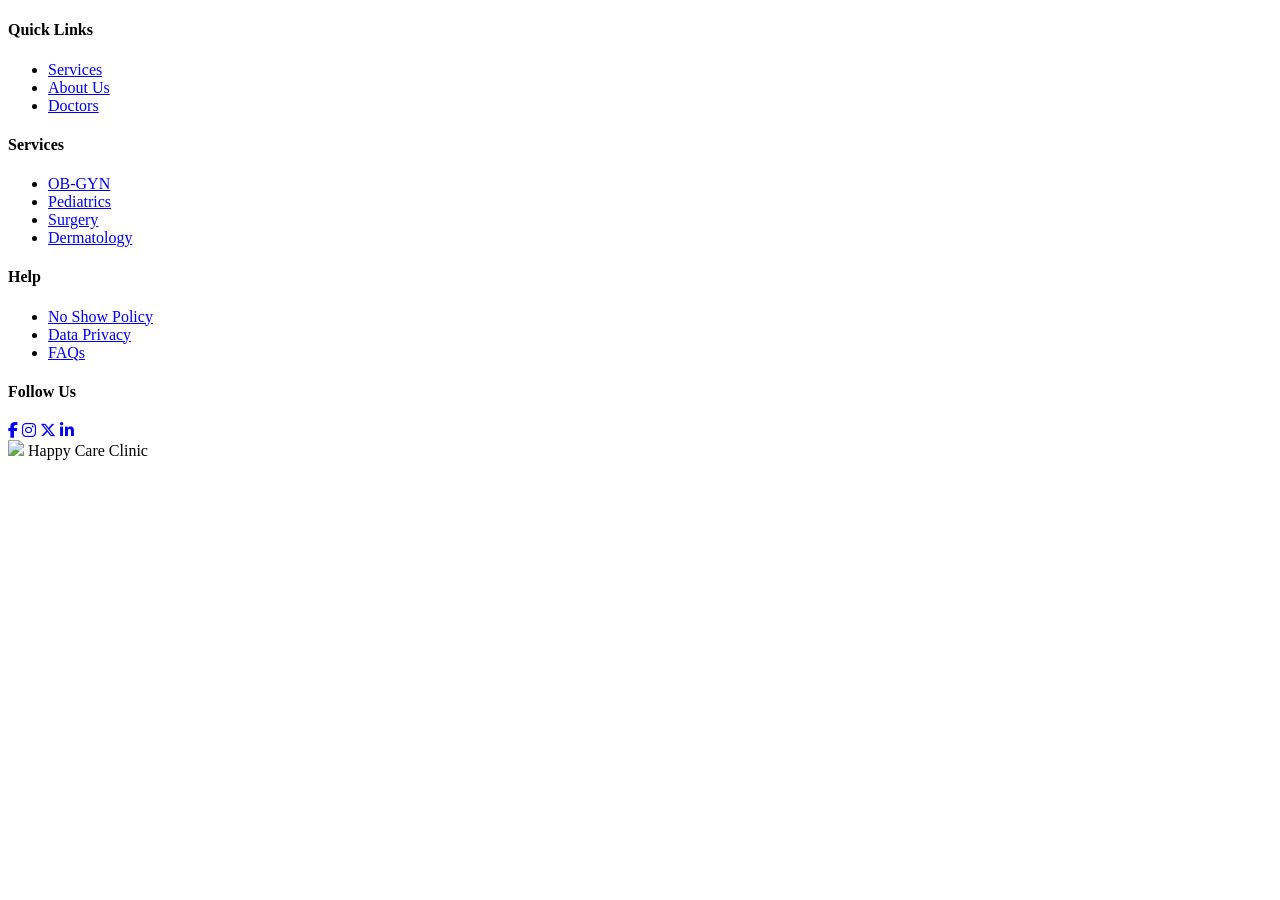
==== app/views/shared/footer.html @ 2779d10f "added files" ====
<!doctype html>
<html lang="en">
  <head>
    <meta charset="UTF-8" />
    <meta name="viewport" content="width=device-width, initial-scale=1.0" />
    <title>Happy Care Clinic</title>
    <link rel="preconnect" href="https://fonts.googleapis.com" />
    <link
      href="https://fonts.googleapis.com/css2?family=Ponomar&display=swap"
      rel="stylesheet"
    />
    <link
      href="https://cdnjs.cloudflare.com/ajax/libs/font-awesome/6.5.0/css/all.min.css"
      rel="stylesheet"
    />
    <link
      rel="stylesheet"
      href="http://localhost/appointment_booking_system/public/css/footer.css"
    />
  </head>
  <body>
    <footer>
      <div class="footer-grid">
        <div class="footer-col">
          <h4>Quick Links</h4>
          <ul>
            <li><a href="#services">Services</a></li>
            <li><a href="#about">About Us</a></li>
            <li><a href="#doctors">Doctors</a></li>
          </ul>
        </div>
        <div class="footer-col">
          <h4>Services</h4>
          <ul>
            <li><a href="#">OB-GYN</a></li>
            <li><a href="#">Pediatrics</a></li>
            <li><a href="#">Surgery</a></li>
            <li><a href="#">Dermatology</a></li>
          </ul>
        </div>
        <div class="footer-col">
          <h4>Help</h4>
          <ul>
            <li><a href="#">No Show Policy</a></li>
            <li><a href="#">Data Privacy</a></li>
            <li><a href="#">FAQs</a></li>
          </ul>
        </div>
        <div class="footer-col">
          <h4>Follow Us</h4>
          <div class="social-links">
            <a href="#" class="social-icon"
              ><i class="fa-brands fa-facebook-f"></i
            ></a>
            <a href="#" class="social-icon"
              ><i class="fa-brands fa-instagram"></i
            ></a>
            <a href="#" class="social-icon"
              ><i class="fa-brands fa-x-twitter"></i
            ></a>
            <a href="#" class="social-icon"
              ><i class="fa-brands fa-linkedin-in"></i
            ></a>
          </div>
        </div>
      </div>
      <div class="footer-bottom">
        <img
          src="http://localhost/appointment_booking_system/public/images/logo.png"
        />
        <span>Happy Care Clinic</span>
      </div>
    </footer>
  </body>
</html>
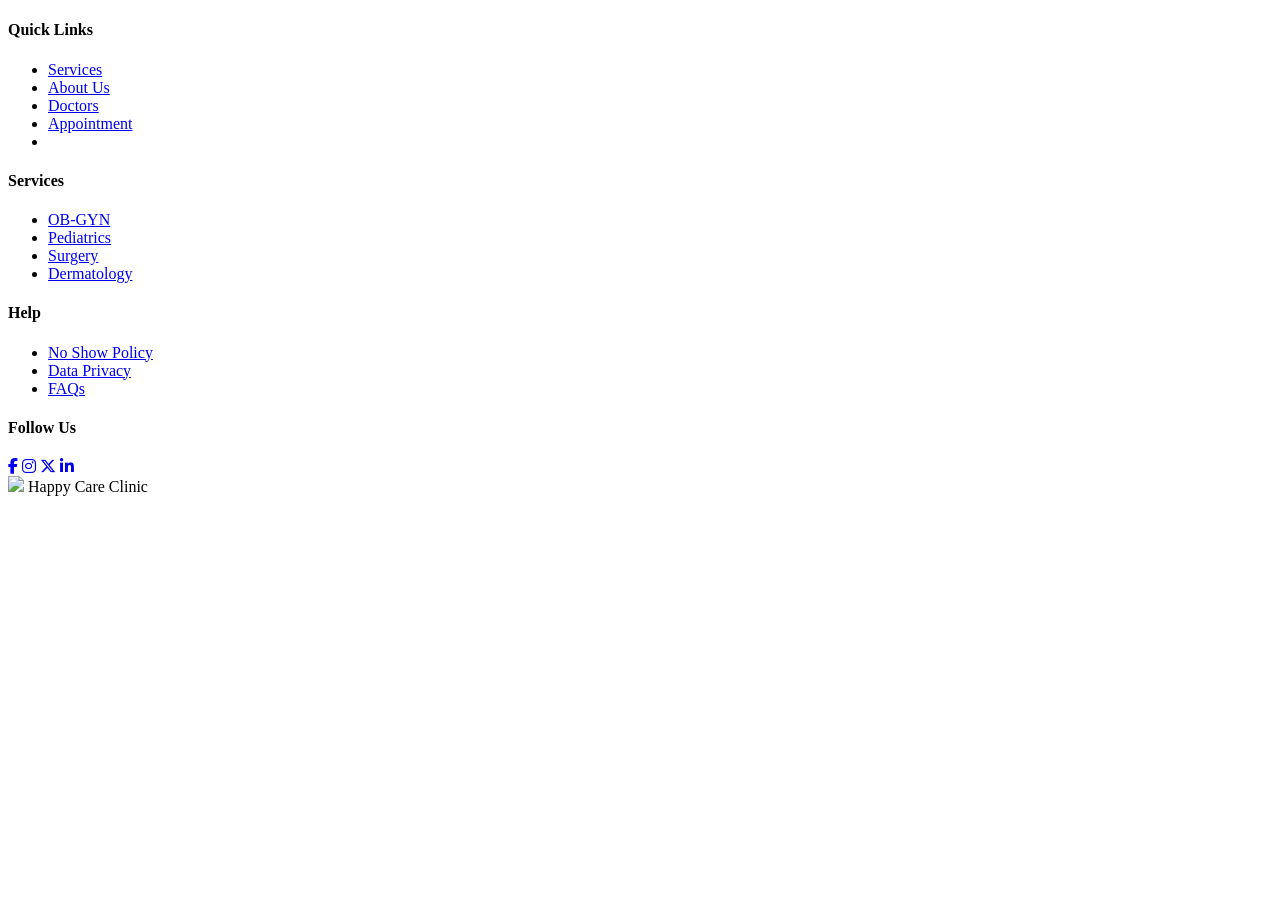
==== commit a7762f88: "new files" ====
--- a/app/views/shared/footer.html
+++ b/app/views/shared/footer.html
@@ -24,9 +24,31 @@
         <div class="footer-col">
           <h4>Quick Links</h4>
           <ul>
-            <li><a href="#services">Services</a></li>
-            <li><a href="#about">About Us</a></li>
-            <li><a href="#doctors">Doctors</a></li>
+            <li>
+              <a
+                href="http://localhost/appointment_booking_system/app/views/users/service.php"
+                >Services</a
+              >
+            </li>
+            <li>
+              <a
+                href="http://localhost/appointment_booking_system/app/views/users/aboutus.php"
+                >About Us</a
+              >
+            </li>
+            <li>
+              <a
+                href="http://localhost/appointment_booking_system/app/views/users/doctors.php"
+                >Doctors</a
+              >
+            </li>
+            <li>
+              <a
+                href="http://localhost/appointment_booking_system/app/views/users/appointment.php"
+                >Appointment</a
+              >
+            </li>
+            <li></li>
           </ul>
         </div>
         <div class="footer-col">
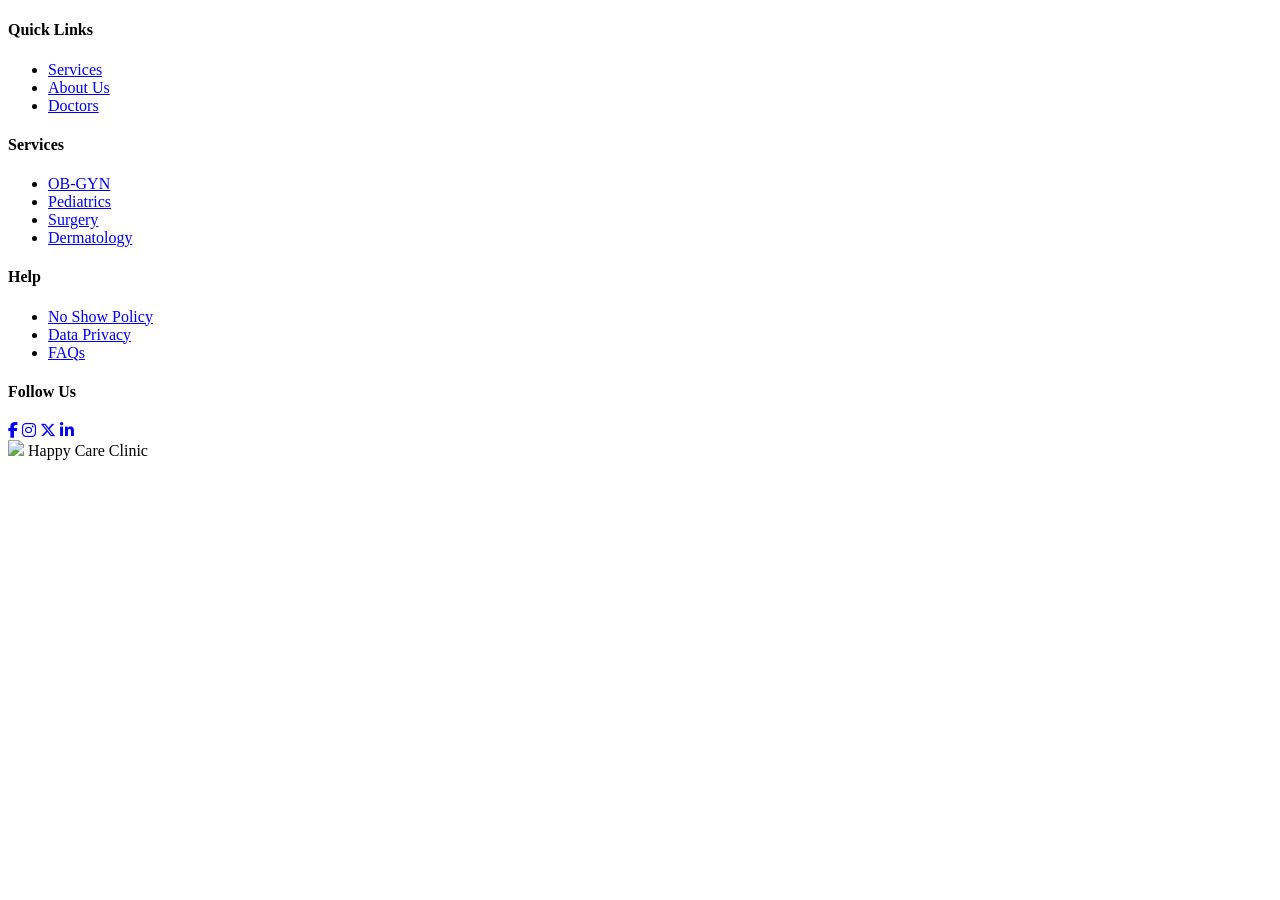
==== commit 901cc8e9: "commit" ====
--- a/app/views/shared/footer.html
+++ b/app/views/shared/footer.html
@@ -24,31 +24,9 @@
         <div class="footer-col">
           <h4>Quick Links</h4>
           <ul>
-            <li>
-              <a
-                href="http://localhost/appointment_booking_system/app/views/users/service.php"
-                >Services</a
-              >
-            </li>
-            <li>
-              <a
-                href="http://localhost/appointment_booking_system/app/views/users/aboutus.php"
-                >About Us</a
-              >
-            </li>
-            <li>
-              <a
-                href="http://localhost/appointment_booking_system/app/views/users/doctors.php"
-                >Doctors</a
-              >
-            </li>
-            <li>
-              <a
-                href="http://localhost/appointment_booking_system/app/views/users/appointment.php"
-                >Appointment</a
-              >
-            </li>
-            <li></li>
+            <li><a href="#services">Services</a></li>
+            <li><a href="#about">About Us</a></li>
+            <li><a href="#doctors">Doctors</a></li>
           </ul>
         </div>
         <div class="footer-col">
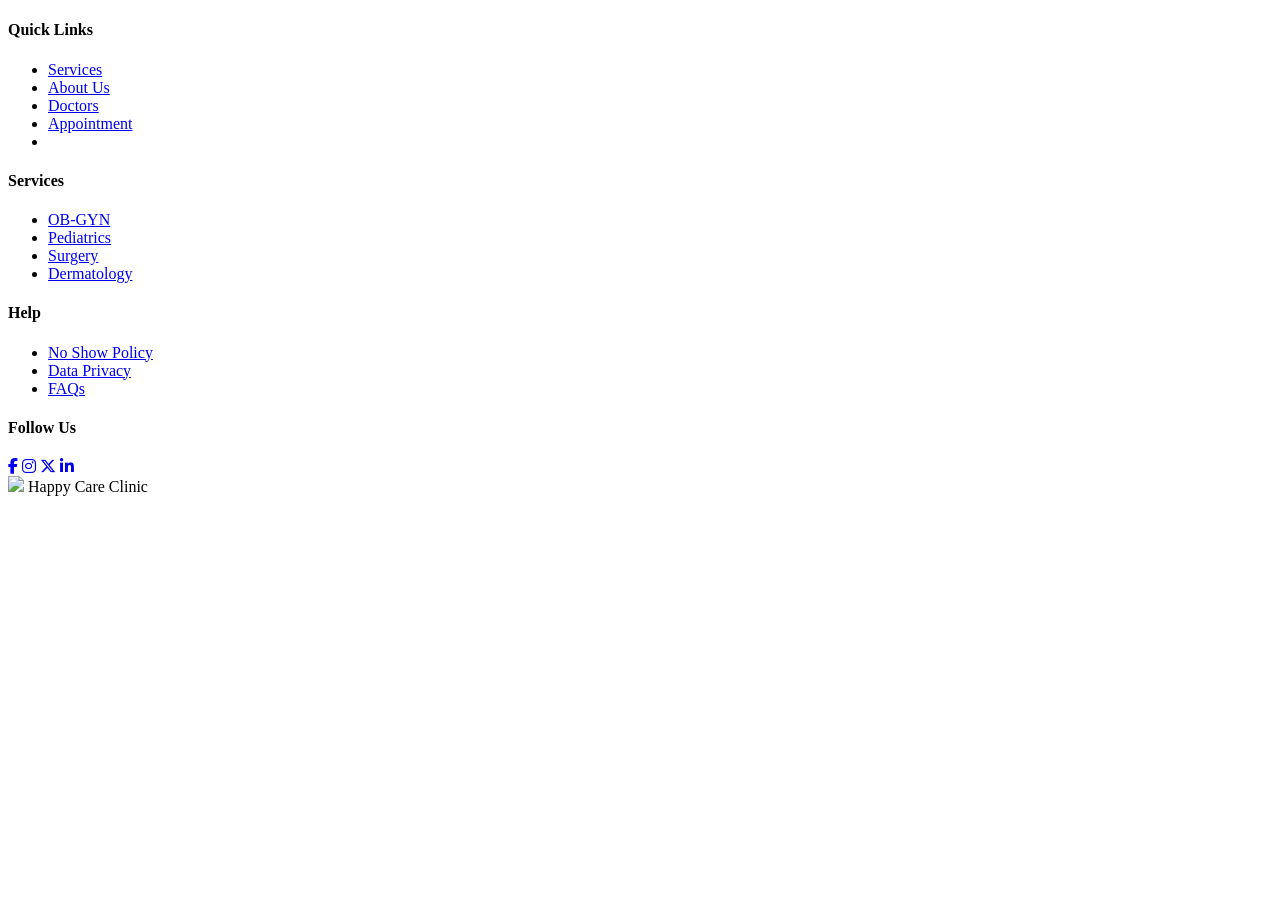
==== commit 6d046124: "updated" ====
--- a/app/views/shared/footer.html
+++ b/app/views/shared/footer.html
@@ -24,9 +24,31 @@
         <div class="footer-col">
           <h4>Quick Links</h4>
           <ul>
-            <li><a href="#services">Services</a></li>
-            <li><a href="#about">About Us</a></li>
-            <li><a href="#doctors">Doctors</a></li>
+            <li>
+              <a
+                href="http://localhost/appointment_booking_system/app/views/users/service.php"
+                >Services</a
+              >
+            </li>
+            <li>
+              <a
+                href="http://localhost/appointment_booking_system/app/views/users/aboutus.php"
+                >About Us</a
+              >
+            </li>
+            <li>
+              <a
+                href="http://localhost/appointment_booking_system/app/views/users/doctors.php"
+                >Doctors</a
+              >
+            </li>
+            <li>
+              <a
+                href="http://localhost/appointment_booking_system/app/views/users/appointment.php"
+                >Appointment</a
+              >
+            </li>
+            <li></li>
           </ul>
         </div>
         <div class="footer-col">
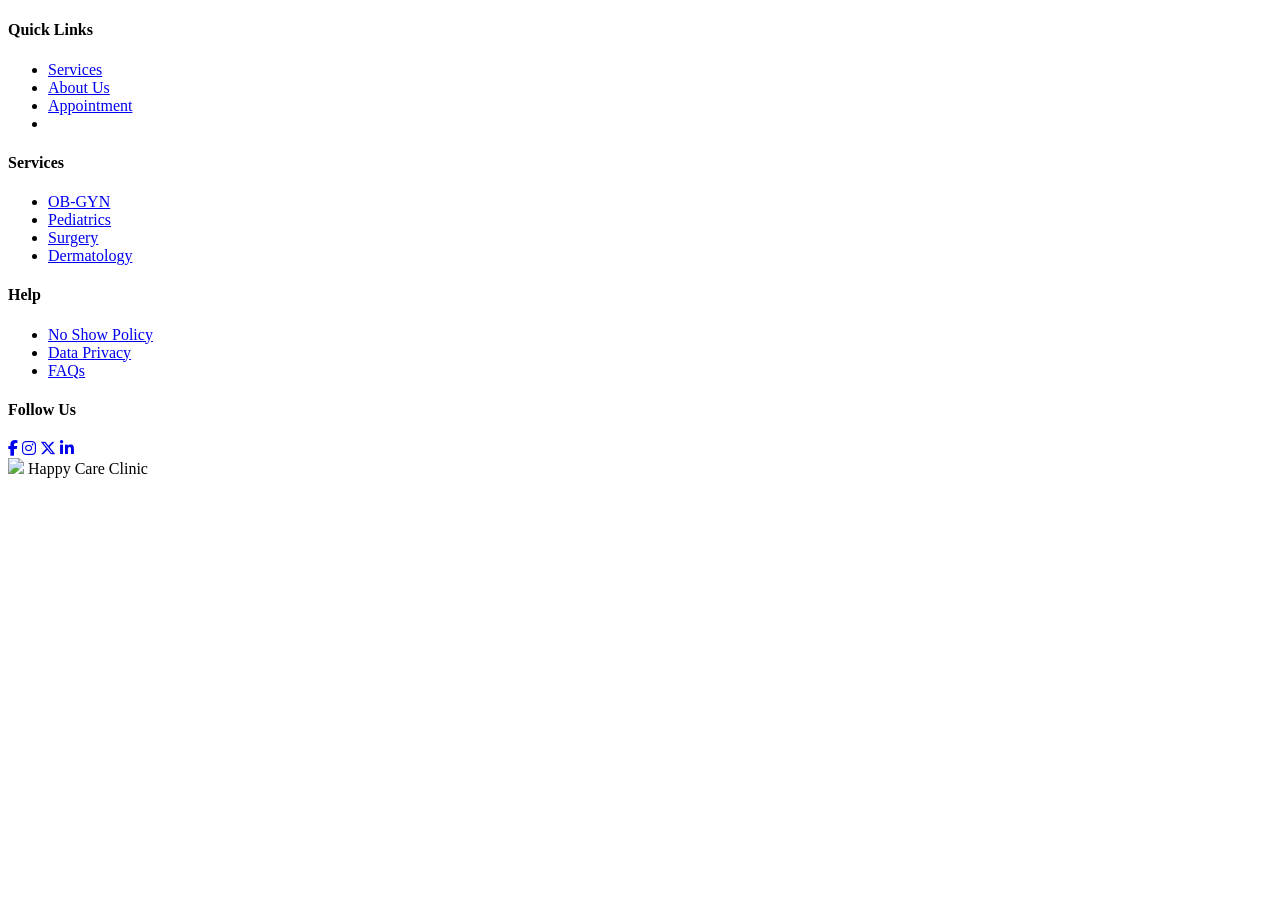
==== commit 19708544: "new files" ====
--- a/app/views/shared/footer.html
+++ b/app/views/shared/footer.html
@@ -34,12 +34,6 @@
               <a
                 href="http://localhost/appointment_booking_system/app/views/users/aboutus.php"
                 >About Us</a
-              >
-            </li>
-            <li>
-              <a
-                href="http://localhost/appointment_booking_system/app/views/users/doctors.php"
-                >Doctors</a
               >
             </li>
             <li>
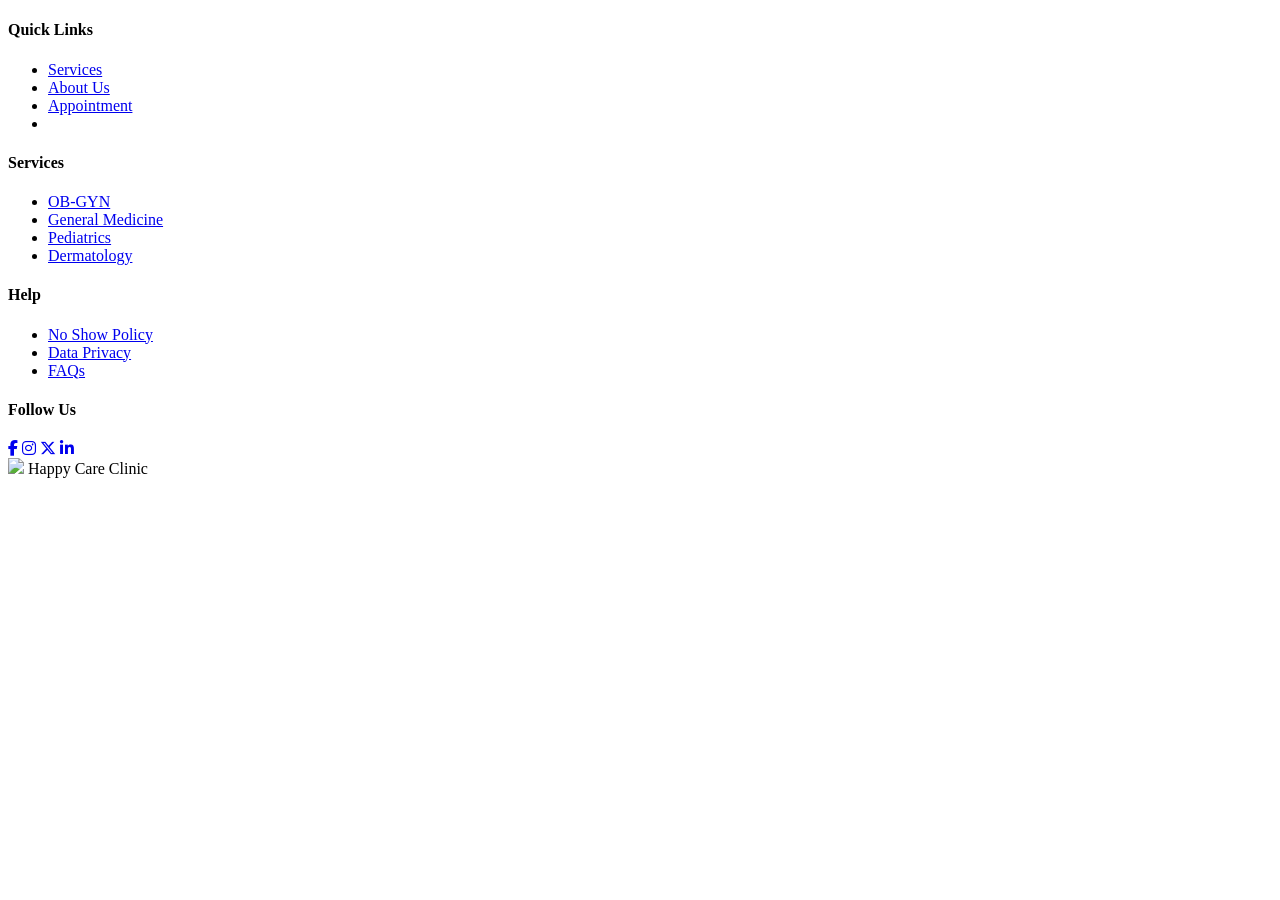
==== commit a3a7f696: "updated new files" ====
--- a/app/views/shared/footer.html
+++ b/app/views/shared/footer.html
@@ -48,10 +48,30 @@
         <div class="footer-col">
           <h4>Services</h4>
           <ul>
-            <li><a href="#">OB-GYN</a></li>
-            <li><a href="#">Pediatrics</a></li>
-            <li><a href="#">Surgery</a></li>
-            <li><a href="#">Dermatology</a></li>
+            <li>
+              <a
+                href="http://localhost/appointment_booking_system/app/views/users/ob_service.php"
+                >OB-GYN</a
+              >
+            </li>
+            <li>
+              <a
+                href="http://localhost/appointment_booking_system/app/views/users/gen_service.php"
+                >General Medicine</a
+              >
+            </li>
+            <li>
+              <a
+                href="http://localhost/appointment_booking_system/app/views/users/ped_service.php"
+                >Pediatrics</a
+              >
+            </li>
+            <li>
+              <a
+                href="http://localhost/appointment_booking_system/app/views/users/derma_service.php"
+                >Dermatology</a
+              >
+            </li>
           </ul>
         </div>
         <div class="footer-col">
